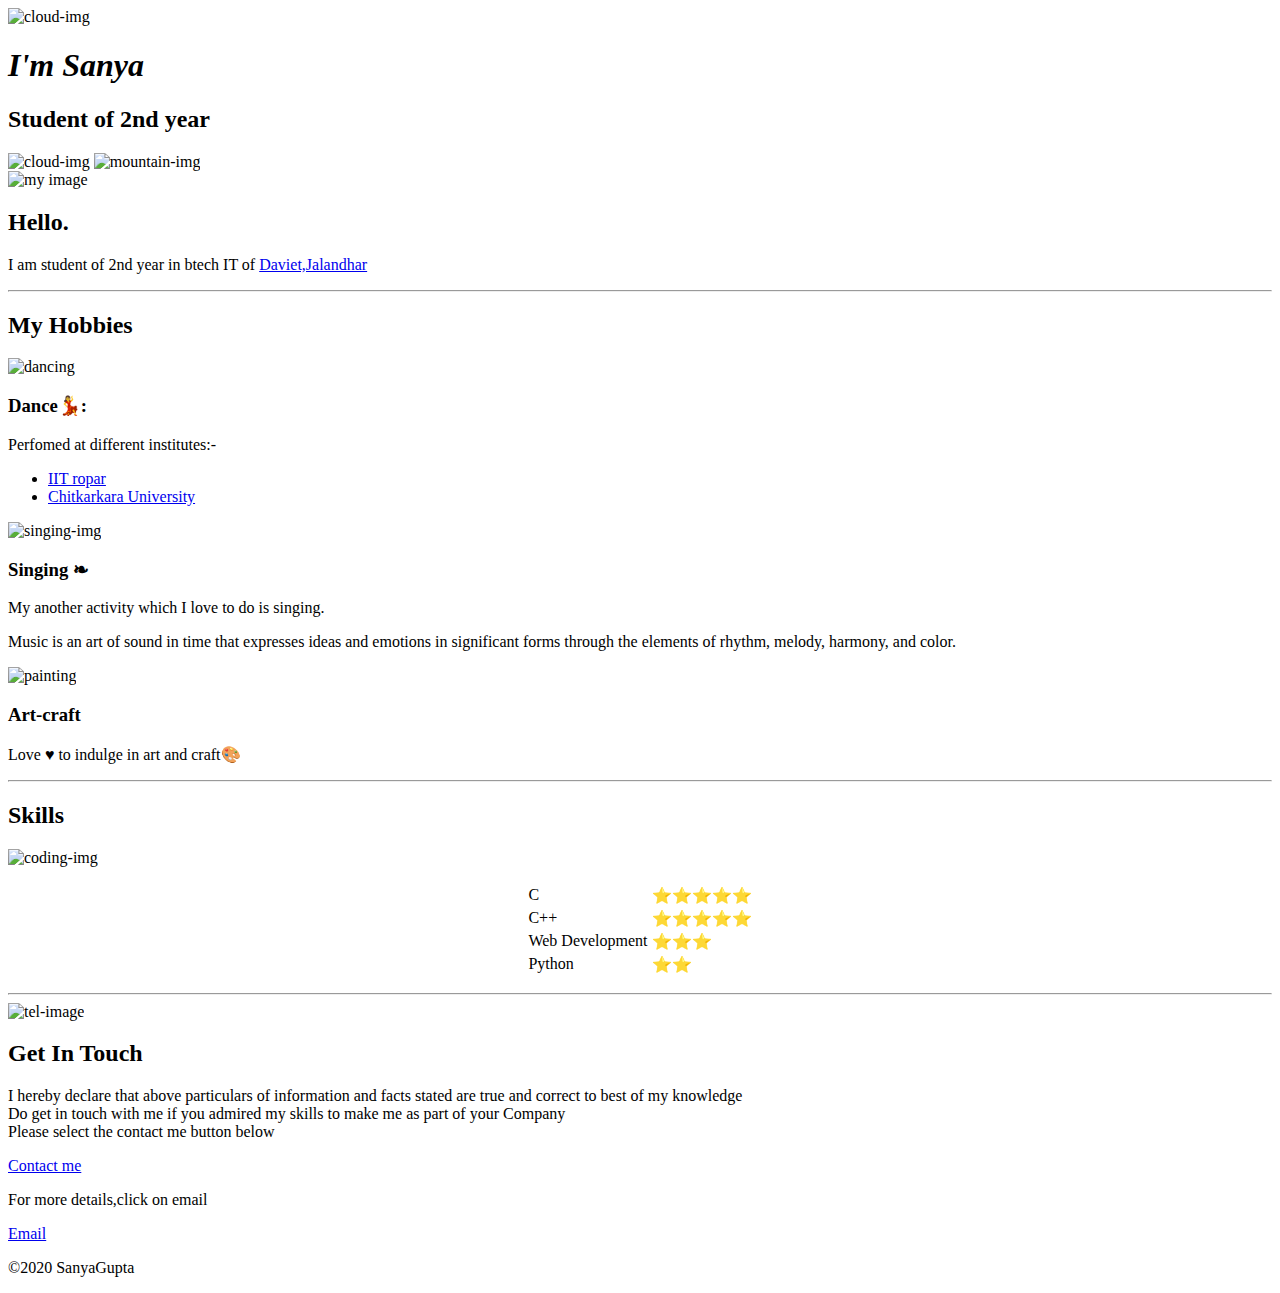
==== index.html @ fcb93b7a "sanya resume" ====
<!DOCTYPE html>
<html>
   <head>
       <meta charset="UTF-8">
       <title>Sanya website</title>
       <link rel="stylesheet" href="cssss/sanya.css">
       <link rel="icon" href="favicon.ico">
       <link href="https://fonts.googleapis.com/css2?family=Merriweather:ital@1&family=Sacramento&display=swap" rel="stylesheet">
   </head>
   <body>
       <div class="top-container measurement">
        <img class="cloud-1" src="https://emojiguide.org/images/emoji/q/4578zcjp0kmq.png" alt="cloud-img">   
        <h1><em>I'm Sanya</em></h1>
        <h2><span class="pro">Student </span>of 2nd year</h2>
        <img class="cloud-2" src="https://emojiguide.org/images/emoji/q/4578zcjp0kmq.png" alt="cloud-img">
        <img class="mountain" src="https://emojiguide.org/images/emoji/f/1qmup5l1boi0hf.png" alt="mountain-img">
         

       </div>
       <!--div is used to align the text in separate blocks or differentiate them.it makes a sepaarte box to text we ne
       eed separately-->
       <div class="middle-container">
         <div class="profile">
          <img class="ss" src="https://image.flaticon.com/icons/svg/2922/2922725.svg" alt="my image">
          <h2>Hello.</h2>
          <p >I am student of 2nd year in btech IT of <a href="https://r.search.yahoo.com/_ylt=Awrxgqo1e8ZewVoAGw3nHgx.;_ylu=X3oDMTBycWJpM21vBGNvbG8Dc2czBHBvcwMxBHZ0aWQDBHNlYwNzcg--/RV=2/RE=1590094774/RO=10/RU=https%3a%2f%2fwww.davietjal.org%2f/RK=2/RS=YXaXzcfQI4.fPlHD4Jq66bKOVCE-">Daviet,Jalandhar</a> </p>
         </div>
        <hr>
         <div class="hobbies">
           <h2>My Hobbies</h2>
           <div class="dancing skills">
             <img class="dance" src="https://image.flaticon.com/icons/png/512/2302/2302108.png" alt="dancing">
              <h3>Dance💃:</h3>
              <p>Perfomed at different institutes:-
                <ul>
                   <li><a href="https://r.search.yahoo.com/_ylt=AwrwBpW5gsZeLNIA8w_nHgx.;_ylu=X3oDMTBycWJpM21vBGNvbG8Dc2czBHBvcwMxBHZ0aWQDBHNlYwNzcg--/RV=2/RE=1590096697/RO=10/RU=https%3a%2f%2fwww.youtube.com%2fwatch%3fv%3daUBu2oNR0Xk/RK=2/RS=YHLHiq_xv59jOHtZ8mto9TArD_Y-">IIT ropar</a></li>
                    <li><a href="https://youtu.be/X0Jw50pOh6Y">Chitkarkara University</a></li>
                </ul>
             </p>
               
             
           </div>
           <div class="Singing skills">
             <img class="sing"src="https://t3.ftcdn.net/jpg/02/29/85/80/240_F_229858084_5tGP4GnqznqV8jCR9gqa6txjiJSA3yiy.jpg"  alt="singing-img" height="170px"width="100px">
             <h3>Singing ❧</h3>
             <p >My another activity which I love to do is singing.</p>
             <p >Music is an art of sound in time that expresses ideas and emotions in significant forms through the elements of rhythm, melody, harmony, and color.</p>
           </div>
           <div class="painting skills">
              <img class="paint" src="https://t3.ftcdn.net/jpg/02/97/79/08/240_F_297790828_rdBAilYWPHNXkNyasfoNsmaxp3VDZZfG.jpg" alt="painting" height="150px"width="100px">
              <h3>Art-craft</h3><p>Love ♥ to indulge in art and craft🎨</p>
           </div>
         </div>

      <hr>
        
        <div>
          
           <h2>Skills</h2>
           <img src="https://media1.giphy.com/media/p4NLw3I4U0idi/200.webp?cid=ecf05e4738058583d2da1dfa69e151915d4605759fcb64c6&rid=200.webp" alt="coding-img">
           <p>
             <table align="center">
               <tr>
                 <td>C</td>
                 <td>⭐⭐⭐⭐⭐</td>
               </tr>
               <tr>
                 <td>C++</td>
                 <td>⭐⭐⭐⭐⭐</td>
               </tr>
               <tr>
                <td>Web Development</td>
                <td>⭐⭐⭐</td>
     
               </tr>
               <tr>
                  <td>Python</td>
                  <td>⭐⭐</td>
     
               </tr>
             </table>
            </p>
        </div>
        <hr>
        <div class="contact-me">
          <img src="https://media0.giphy.com/media/xT8qBu5gOYEqHhgDQs/200w.webp?cid=ecf05e47f236ca09e8dc602fa66b158fa979fc379706520b&rid=200w.webp" alt="tel-image">
          <h2>Get In Touch</h2>
          <p>I hereby declare that above particulars of information and facts stated 
            are true and correct to best of my knowledge<br>Do get in touch with me 
          if you admired my skills to make me as part of your  Company<br>
          Please select the contact me button below  </p>
          <a class="BUTTON_YUU" href="contactsme.html" >Contact me</a>
         
          
        </div>
      </div>
      
      
      <div class="bottom-container">
         <p>For more details,click on email</p>
         <a class="footer-link" href="ssgupta2782@gmail.com">Email</a>
         <p class="copy-right">©2020 SanyaGupta </p>
      </div>
      
      
   </body>



</html>
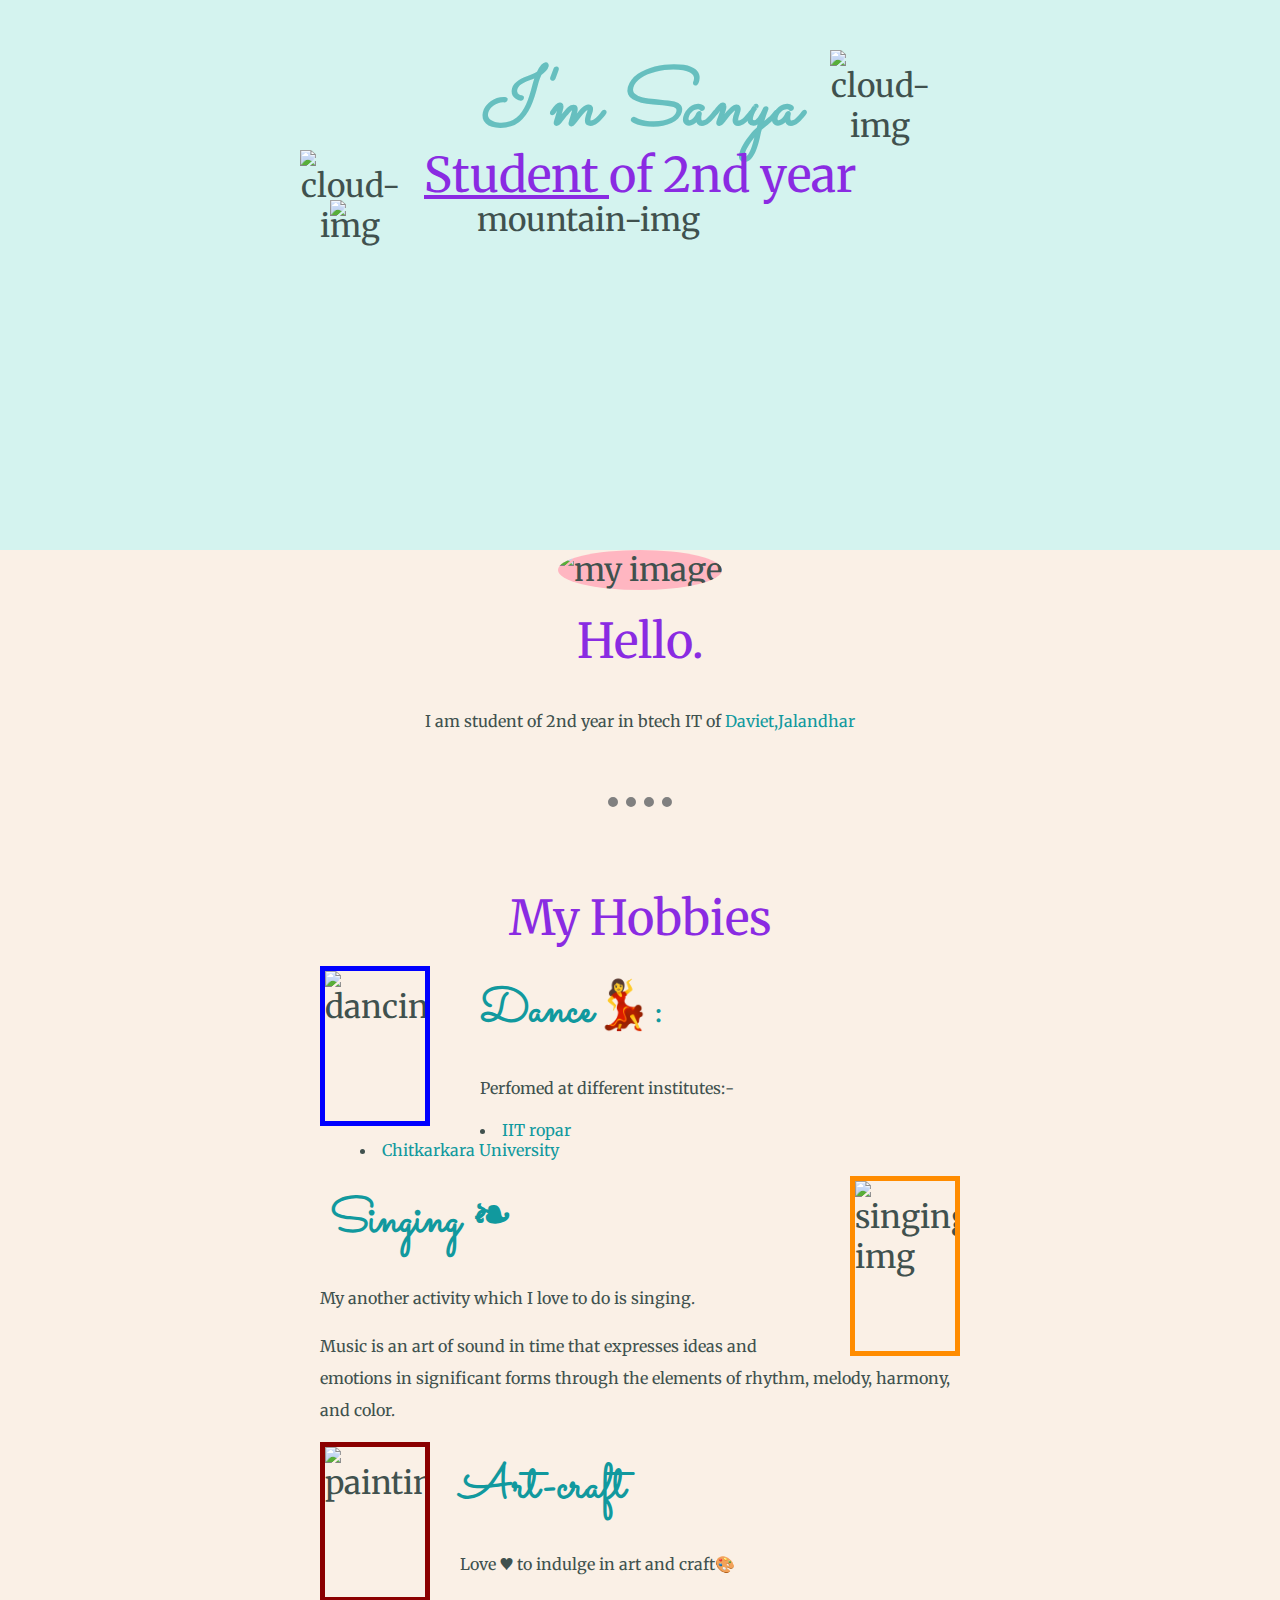
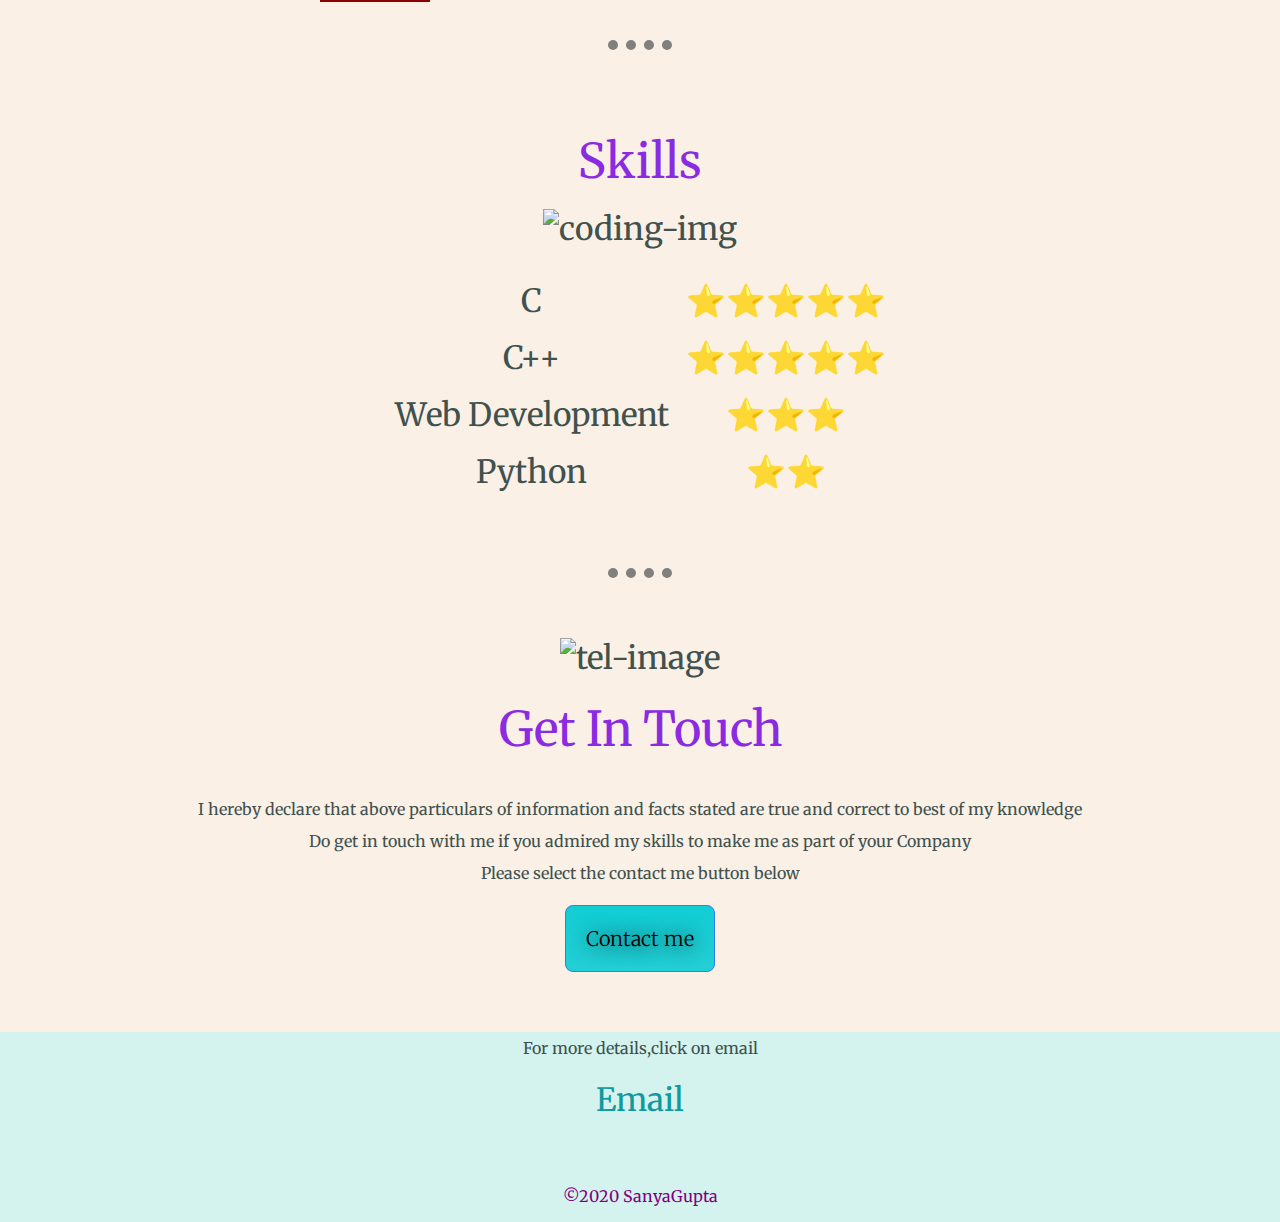
==== commit 70aac509: "Update index.html" ====
--- a/index.html
+++ b/index.html
@@ -3,7 +3,7 @@
    <head>
        <meta charset="UTF-8">
        <title>Sanya website</title>
-       <link rel="stylesheet" href="cssss/sanya.css">
+       <link rel="stylesheet" href="sanya.css">
        <link rel="icon" href="favicon.ico">
        <link href="https://fonts.googleapis.com/css2?family=Merriweather:ital@1&family=Sacramento&display=swap" rel="stylesheet">
    </head>
@@ -107,4 +107,4 @@
 
 
 
-</html>+</html>
--- a/sanya.css
+++ b/sanya.css
@@ -0,0 +1,213 @@
+a{
+    color:#11999E; 
+    margin-top: 0px;
+    padding-bottom: 10px;
+    text-decoration: none;
+  
+
+}
+a:hover{
+    color:blueviolet;
+}
+body{
+    margin:0;
+    text-align: center;
+    font-size:200%;
+    color:#40514E;
+    background-color: linen;
+  /***font-family:sans-serif;sans sherif-stylish no edged,monopause is type  in which we coding,sherif edged,cursive is language cursive,,*/
+  /***font-family:Helvetica,Arial,  serif;if in any user browser helvetica is not available then arial is applied*/
+  font-family: 'Merriweather', serif;/*this is the third way for font writing ie if we want everone sees the 
+  font so we can put the link google.fonts in index.html and add family at googlre fonts.com site and just paste it here **/
+/**we can go ccs fontscheck to check how many fonts are available for users in windows and mac**/
+}
+.bottom-container{
+    background-color:#d4f3ef;
+    padding-bottom: 10px;
+    margin-top: 60px;
+    
+}
+.BUTTON_YUU {
+    background-color: #11CDD4;
+    background-image: -webkit-linear-gradient(top, #11CDD4, #23CFD5);
+    background-image: -moz-linear-gradient(top, #11CDD4, #23CFD5);
+    background-image: -ms-linear-gradient(top, #11CDD4, #23CFD5);
+    background-image: -o-linear-gradient(top, #11CDD4, #23CFD5);
+    background-image: linear-gradient(to bottom, #11CDD4, #23CFD5);
+    -webkit-border-radius: 8px;
+    -moz-border-radius: 8px;
+    border-radius: 8px;
+    color:black;
+    font-family:Merriweather;
+    font-size: 20px;
+    font-weight: 100;
+    padding: 20px;
+   /**( box-shadow: 0px 0px 0px 0px #000000;
+    -webkit-box-shadow: 1px 1px 20px 0px #000000;
+   -moz-box-shadow: 1px 1px 20px 0px #000000;***/
+    text-shadow: 1px 1px 20px #000000;
+    border: solid #337FED 1px;
+    text-decoration: none;
+    display: inline-block;
+    cursor: pointer;
+    text-align: center;
+}    
+.BUTTON_YUU:hover {
+    border: dashed #337FED 1px;
+    background: #30E3CB;
+    background-image: -webkit-linear-gradient(top, #30E3CB, #2BC4AD);
+    background-image: -moz-linear-gradient(top, #30E3CB, #2BC4AD);
+    background-image: -ms-linear-gradient(top, #30E3CB, #2BC4AD);
+    background-image: -o-linear-gradient(top, #30E3CB, #2BC4AD);
+    background-image: linear-gradient(to bottom, #30E3CB, #2BC4AD);
+    -webkit-border-radius: 8px;
+    -moz-border-radius: 8px;
+    border-radius: 8px;
+    text-decoration: none;
+    color:lightgoldenrodyellow;
+ }
+.copy-right{
+    padding-top:60px;
+    padding-bottom: 0px;
+    color:purple;
+    margin:0px;
+}
+
+.cloud-1{
+    height: 100px;
+    width: 100px;
+    position:absolute;/*if we only write absolute that means we are placing the image randomly on screen before we give its dimensions.*/
+    right:350px;
+
+}
+.cloud-2{
+    position:absolute;/**if we want to make image to be removed from html flow to absolute keyword***/
+    height:100px;
+    width:100px;
+    left:300px;
+    top:150px;
+}
+.dance{
+    width:100px;
+    height: 150px;
+    float: left;/**we are wrapping the text on the left of image and prefer poisionting methods more rather than float in other cases where we dont need to wrap**/
+    margin-right: 50px;/**u can also margin for space between text and image**/
+    border: blue solid 5px;
+}
+form{
+    font-size: 1rem;
+}
+ 
+
+hr{
+    margin-top: 70px;
+    width:5%;
+    margin:60px auto;
+    border-style: dotted none none ;
+    border-width:10px;
+    border-color:grey ;
+}
+h1{ 
+    font-family: 'Sacramento', cursive;
+    margin-top: 0px;
+    height: 20px;
+    font-size:5rem;
+    color: #66BFBF;
+    /**width:60%;----this gives the h1 a width of 60% which remains along the screen not center**/
+   /** margin:0 auto--- this make to make thetext in cente when width is given % ie 60%,so if we want to align text 
+    in left and right we give it auto command and to vertical dimensions ie top and bottom we give 0.
+    this set text to centre in horizontal row*/
+}
+h2{
+    /**paras is only for p in first div*/
+   /** position:absolute;
+    top:100px;one method is this to cjange position of tect acc to relative position of div*/
+   padding-top:3px;/***second method to change poistioning from top edge from above text box to this textbox*/
+    font-size:3rem;
+    color:blueviolet;
+     font-weight:normal; /*default weight is bold making normal it reduces weight*/
+     line-height: 2;/*no dimensions it increases the height and it increases the space between th etext at top and at bottom*/
+    /***in to change font size h1 margin:50px auto 0 **/
+    margin:0px;
+    
+  }
+h3{
+    font-family: 'Sacramento', cursive;
+    margin:0px;
+    font-size:3rem;
+    color:#11999E;
+    padding:10px;
+
+} 
+.mountain{
+    height:280px;
+    width: 500px;
+    position:absolute;
+    top:200px;
+    right:450px;
+   
+}
+
+.measurement{
+    height:500px;
+
+}
+ol{
+    list-style-position: inside;
+    font-size:1rem;
+}
+.pro{
+    text-decoration: underline;
+}
+p{
+    font-size:1rem;
+    line-height: 2;
+}
+.paint{
+    float: left;/**we are wrapping the text on the left of image and prefer poisionting methods more rather than float in other cases where we dont need to wrap**/
+    margin-right: 30px;
+    margin-bottom: 0px;
+    border: darkred solid 5px;
+
+}
+
+
+
+.skills{
+    width:50%;
+    margin:0px auto;
+    text-align: left;
+    
+}
+
+
+.ss{
+    width: 100px;
+    height: 100px; 
+     background-color:lightpink;
+     border-radius:50% ;
+     
+
+}
+.sing{
+    float: right;/**we are wrapping the text on the left of image and prefer poisionting methods more rather than float in other cases where we dont need to wrap**/
+    margin-left: 20px;
+    border: darkorange solid 5px;
+}
+
+
+table {
+    border-collapse: separate;
+    border-spacing: 15px;
+  }
+.top-container{
+    background-color:#d4f3ef;
+    position:relative;
+    padding-top:50px;/*top edge se text uska difference*/
+}
+
+
+ul{
+      list-style-position: inside;
+      font-size:1rem;
+}
